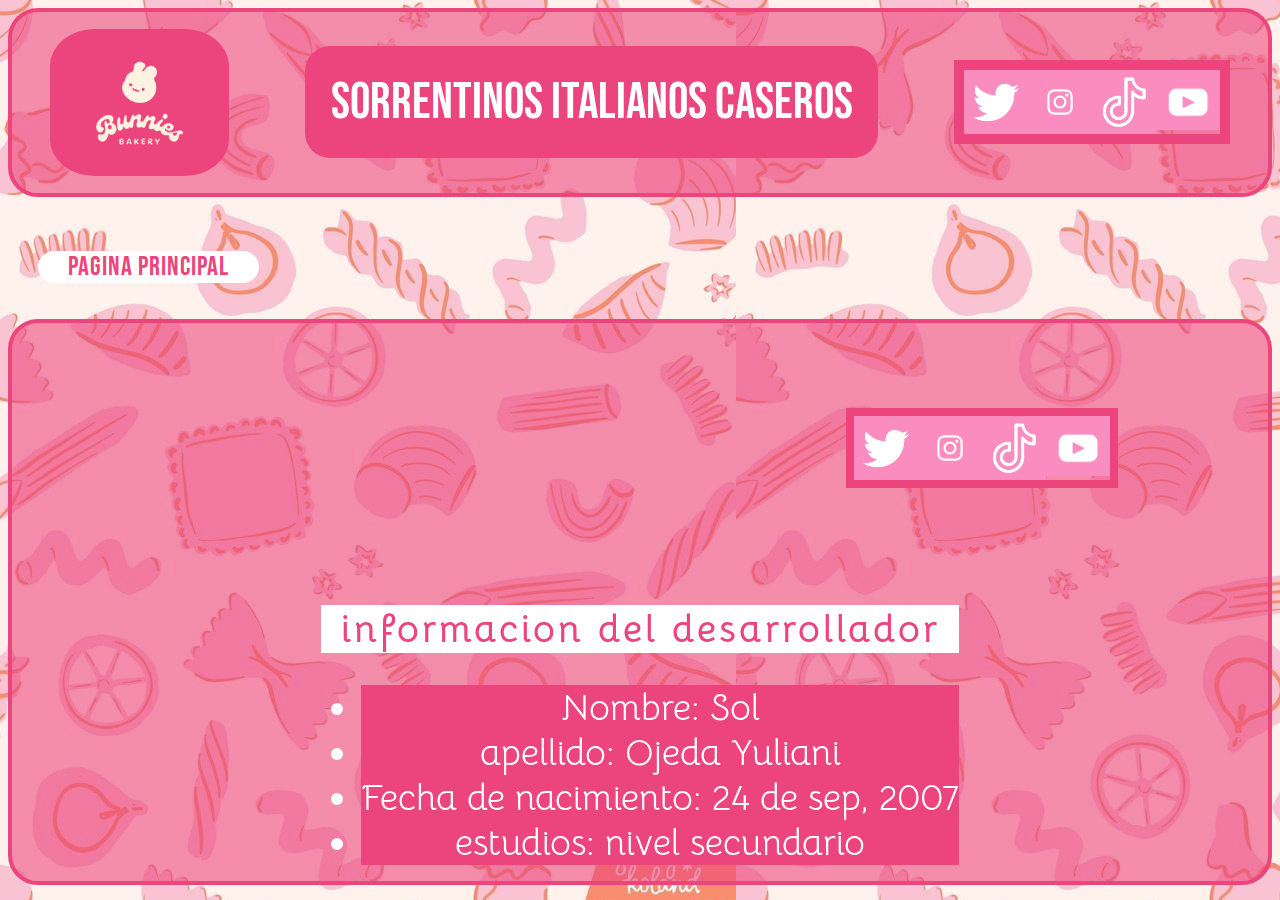
==== contactos.html @ 58f463c6 "Add files via upload" ====
<head>

    <meta charset="utf-8"> 
    <meta name="viewport" content="width=device-width, initial-scale=1.0">
    <link rel="stylesheet" href="./css/estilos.css">
    <title>contactos</title>

</head>

<body>
    <header>
        
        <div><img class="header-logo" src="./imagenes/bunny_logo-removebg-preview.png" alt="logo"></div>
        <div><h1>sorrentinos italianos caseros</h1></div>  
        
        <div class="header-box3">
            <a href="https://x.com/home" target="_blank"><img class="logos" src="./imagenes/twitter_pink_logo-removebg-preview.png" alt="twitter"></a>
            <a href="https://www.instagram.com/so0lange/" target="_blank"><img class="logos" src="./imagenes/instagram_pink_logo-removebg-preview.png" alt="instagram"></a>  
            <a href="https://www.tiktok.com/es/" target="_blank"><img class="logos" src="./imagenes/pink_tiktok-removebg-preview.png" alt="tiktok"></a>
            <a href="https://www.youtube.com/" target="_blank"><img class="logos" src="./imagenes/Free_Pink_YouTube_Icon-removebg-preview.png" alt="YouTube"></a>
       </div>
       
</header>
 <br><br><br>
 <a class="home" href="index.html">pagina principal</a>
 <br><br><br>
<footer>

    <div class="caja-footer1">
        <iframe src="https://www.google.com/maps/embed?pb=!1m18!1m12!1m3!1d26287.45197450244!2d-58.70715589999999!3d-34.55528979999999!2m3!1f0!2f0!3f0!3m2!1i1024!2i768!4f13.1!3m3!1m2!1s0x95bcbda6990007db%3A0x600454389e2a89ad!2sMu%C3%B1iz%2C%20Provincia%20de%20Buenos%20Aires!5e0!3m2!1ses-419!2sar!4v1729021701455!5m2!1ses-419!2sar" width="350" height="250" style="border:0;" allowfullscreen="" loading="lazy" referrerpolicy="no-referrer-when-downgrade"></iframe>
    </div>
    <br>
    <div class="caja-footer2">
        <a href="https://x.com/home" target="_blank"><img class="logos" src="./imagenes/twitter_pink_logo-removebg-preview.png" alt="twitter"></a>
        <a href="https://www.instagram.com/so0lange/" target="_blank"><img class="logos" src="./imagenes/instagram_pink_logo-removebg-preview.png" alt="instagram"></a>  
        <a href="https://www.tiktok.com/es/" target="_blank"><img class="logos" src="./imagenes/pink_tiktok-removebg-preview.png" alt="tiktok"></a>
        <a href="https://www.youtube.com/" target="_blank"><img class="logos" src="./imagenes/Free_Pink_YouTube_Icon-removebg-preview.png" alt="YouTube"></a>
    </div>

    <div class="caja-footer3">
        <h2>informacion del desarrollador</h2>
        <ul>
            <li>Nombre: Sol</li>
            <li>apellido: Ojeda Yuliani</li>
            <li>Fecha de nacimiento: 24 de sep, 2007</li>
            <li>estudios: nivel secundario</li>
        </ul>
    </div>     
</footer>
</body>
---- css/estilos.css ----
@import url('https://fonts.googleapis.com/css2?family=Bebas+Neue&family=Bellota&display=swap');
@import url('https://fonts.googleapis.com/css2?family=Bellota:wght@300;400&display=swap');

body{background-color: #ec447c;
     color: #ffffff ;
    background-image: url(../imagenes/Pasta\ Pattern.jfif);
    background-attachment: fixed;
    background-repeat: repeat;
    background-size: auto;}

.verde{background-color: #fa8cbf;}

h1{ font-size: 4vw;
    background-color: #ec447c; padding: 2vw;
    border-radius: 25px;
    color: #ffffff; 
    text-align: center;
    font-family: "Bebas Neue", sans-serif;
    font-weight: 400;
    font-style: normal;}

h2{  font-size: 3vw; 
    background-color: #ffffff;
    color: rgb(236, 68, 124);
    text-decoration: none;
    font-family: "Bellota", system-ui;
    font-weight: 700;
    font-style: normal;
    text-align: center;
    letter-spacing: 3px;}

img{ width: 30vw;
     display: block; }

iframe{
    display: block;
    margin: auto;
    width: 30vw;}

li{ font-family: "Bellota", system-ui;
    font-weight: 400;
    font-style: normal;
    background-color: #ec447c;
    text-align: center; 
    font-size: 4vh;}

 .logos{
    width: 5vw;
    height: auto;}

.whatsapp{
    position: fixed; bottom: 10px; right: 20px ;
    width: 6vh;
    height: auto;}

.receta{
    font-size: 2.1vw;
    font-family: "Bebas Neue", sans-serif;
    font-weight: 200;
    letter-spacing: 1px;
    color: #ec447c;
    background: #ffffff;
    padding: 0px 30px 0px 30px;
    text-align: center;}
.receta:link{
    text-decoration: none;
}
.receta:hover{
    transform: scale(1.15);
    background-color: #fa8cbf;
    color: #ffffff;}
.receta:active{
    transform: scale(0.95);}

p{  
    font-size: 2vh;
    font-family: "Bebas Neue", sans-serif;
    font-weight: 200;
    color: #ec447c;
    background: #ffffff;
    text-align: center;}

footer{
    background-color: #ec447c95;
    border: 4px solid #ec447c;
    border-radius: 30px;
    text-align: left;
    display: flex;
    flex-wrap: wrap;
    align-items: center;
    justify-content: space-evenly;}
  
.caja-footer2{
    display: flex;
    justify-content: space-between;
    border: 8px solid #ec447c;}

.otras-recetas{
    display: flex;
    flex-wrap: wrap;
    justify-content: space-evenly;
    padding-left: 3vw;
    padding-right: 3vw;}

.header-logo{
    width: 14vw;
    height: auto;
    display: flex;
    align-items: left;
    border-radius: 25%;}

header{
    background-color: #ec447c95;
    border: 4px solid #ec447c;
    border-radius: 30px;
    text-align: left;
    display: flex;
    flex-wrap: wrap;
    align-items: center;
    justify-content: space-around;}

.header-box3 {
    display: flex;
    flex-wrap: wrap;
    border: 10px solid #ec447c;
    ;}

nav{background-color: #ec447c;
    border-radius: 30px;
    padding: 10px 0px 20px 0px;
    margin: 30px;}

section{
    background-color: #ec447c95;
    border: 4px solid #ec447c;
    border-radius: 30px;}

aside{
    display: flex;
    flex-wrap: nowrap;
    margin: 5% 2%;}

.contactos{
    background-color: #ec447c;
    border-radius: 30px;
    padding: 10px 30px 20px 0px;
    margin: 30px;
    font-size: 2.1vw;
    font-family: "Bebas Neue", sans-serif;
    font-weight: 200;
    letter-spacing: 1px;
    color: #ec447c;
    background: #ffffff;
    padding: 0px 30px 0px 30px;
    text-align: center;}
    .contactos:link{
        text-decoration: none;}
    .contactos:hover{
        transform: scale(1.50);
        background-color: #ec447c;
        color: #ffffff;}
    .contactos:active{
        transform: scale(0.95);}

.home {
    background-color: #ec447c;
    border-radius: 30px;
    padding: 10px 30px 20px 0px;
    margin: 30px;
    font-size: 2.1vw;
    font-family: "Bebas Neue", sans-serif;
    font-weight: 200;
    letter-spacing: 1px;
    color: #ec447c;
    background: #ffffff;
    padding: 0px 30px 0px 30px;
    text-align: center;}
    .home:link{
        text-decoration: none;}
    .home:hover{
        transform: scale(1.50);
        background-color: #ec447c;
        color: #ffffff;}
    .home:active{
        transform: scale(0.95);}
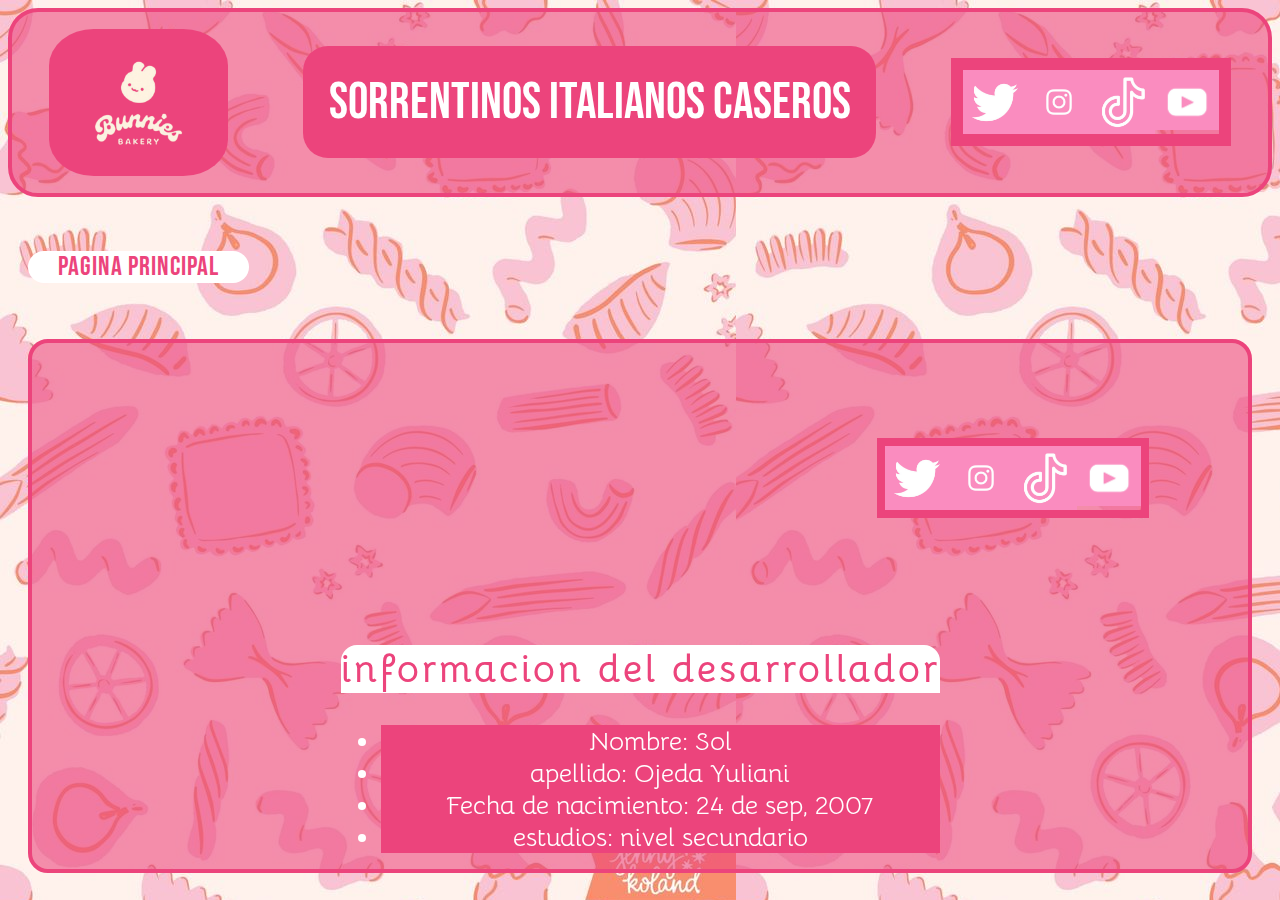
==== commit 664c48a3: "Add files via upload" ====
--- a/contactos.html
+++ b/contactos.html
@@ -1,3 +1,4 @@
+
 <head>
 
     <meta charset="utf-8"> 
@@ -22,7 +23,7 @@
        
 </header>
  <br><br><br>
- <a class="home" href="index.html">pagina principal</a>
+ <a class="contactos" href="index.html">pagina principal</a>
  <br><br><br>
 <footer>
 
--- a/css/estilos.css
+++ b/css/estilos.css
@@ -21,6 +21,7 @@
 
 h2{  font-size: 3vw; 
     background-color: #ffffff;
+    border-radius: 16px 16px 0px 0px;
     color: rgb(236, 68, 124);
     text-decoration: none;
     font-family: "Bellota", system-ui;
@@ -29,24 +30,33 @@
     text-align: center;
     letter-spacing: 3px;}
 
-img{ width: 30vw;
-     display: block; }
+img{ width: 18vw;
+     display: block;
+     margin: auto;
+}
 
 iframe{
     display: block;
     margin: auto;
-    width: 30vw;}
+    border-radius: 25px;
+    padding-bottom: 10px;
+    padding-top: 10px;
+    }
 
-li{ font-family: "Bellota", system-ui;
+li{  font-family: "Bellota", system-ui;
     font-weight: 400;
     font-style: normal;
     background-color: #ec447c;
     text-align: center; 
-    font-size: 4vh;}
+    font-size: 2vw;}
 
  .logos{
     width: 5vw;
     height: auto;}
+.logos:hover{
+    transform: scale(1.10);
+    transition: 0.2s;
+}
 
 .whatsapp{
     position: fixed; bottom: 10px; right: 20px ;
@@ -54,21 +64,22 @@
     height: auto;}
 
 .receta{
-    font-size: 2.1vw;
+    font-size: 2vw;
     font-family: "Bebas Neue", sans-serif;
     font-weight: 200;
     letter-spacing: 1px;
-    color: #ec447c;
+    color: rgb(236, 68, 124);
     background: #ffffff;
-    padding: 0px 30px 0px 30px;
+    border-radius: 30px;
+    padding: 0px 8px 0px 8px;
     text-align: center;}
 .receta:link{
-    text-decoration: none;
-}
+    text-decoration: none;}
 .receta:hover{
     transform: scale(1.15);
-    background-color: #fa8cbf;
-    color: #ffffff;}
+    background-color: #ce396b;
+    color: #ffffff;
+    transition: 0.2s;}
 .receta:active{
     transform: scale(0.95);}
 
@@ -78,22 +89,7 @@
     font-weight: 200;
     color: #ec447c;
     background: #ffffff;
-    text-align: center;}
-
-footer{
-    background-color: #ec447c95;
-    border: 4px solid #ec447c;
-    border-radius: 30px;
-    text-align: left;
-    display: flex;
-    flex-wrap: wrap;
-    align-items: center;
-    justify-content: space-evenly;}
-  
-.caja-footer2{
-    display: flex;
-    justify-content: space-between;
-    border: 8px solid #ec447c;}
+    text-align: center;}  
 
 .otras-recetas{
     display: flex;
@@ -122,29 +118,62 @@
 .header-box3 {
     display: flex;
     flex-wrap: wrap;
-    border: 10px solid #ec447c;
+    border: 1vw solid #ec447c;
     ;}
 
 nav{background-color: #ec447c;
-    border-radius: 30px;
-    padding: 10px 0px 20px 0px;
+    border-radius: 24px;
+    padding: 0px 0px 20px 0px;
     margin: 30px;}
 
 section{
     background-color: #ec447c95;
     border: 4px solid #ec447c;
-    border-radius: 30px;}
+    border-radius: 20px;
+    width: 70%;
+    float: left;
+    margin-left: 2vw;
+    margin-bottom: 2vw;}
 
 aside{
+    background-color: #ec447c95;
+    border: 4px solid #ec447c;
+    border-radius: 20px;
+    height: auto;
+    width: 25%;
+    float: left;
+    margin-left: 10px;}
+
+.sorrentinos{
+    width: 18vw;
+     display: block;
+     margin: auto;
+     border-radius: 25px;
+     padding-top: 10px;
+}
+
+footer{
+    clear: both;
+    background-color: #ec447c95;
+    border: 4px solid #ec447c;
+    border-radius: 20px;
+    margin: 20px;
     display: flex;
-    flex-wrap: nowrap;
-    margin: 5% 2%;}
+    flex-wrap: wrap;
+    align-items: center;
+    justify-content: space-around;
+}
+
+.caja-footer2{
+    display: flex;
+    justify-content: space-between;
+    border: 8px solid #ec447c;}
 
 .contactos{
     background-color: #ec447c;
     border-radius: 30px;
     padding: 10px 30px 20px 0px;
-    margin: 30px;
+    margin: 20px;
     font-size: 2.1vw;
     font-family: "Bebas Neue", sans-serif;
     font-weight: 200;
@@ -156,30 +185,8 @@
     .contactos:link{
         text-decoration: none;}
     .contactos:hover{
-        transform: scale(1.50);
         background-color: #ec447c;
-        color: #ffffff;}
+        color: #ffffff;
+        transition: 0.2s;}
     .contactos:active{
         transform: scale(0.95);}
-
-.home {
-    background-color: #ec447c;
-    border-radius: 30px;
-    padding: 10px 30px 20px 0px;
-    margin: 30px;
-    font-size: 2.1vw;
-    font-family: "Bebas Neue", sans-serif;
-    font-weight: 200;
-    letter-spacing: 1px;
-    color: #ec447c;
-    background: #ffffff;
-    padding: 0px 30px 0px 30px;
-    text-align: center;}
-    .home:link{
-        text-decoration: none;}
-    .home:hover{
-        transform: scale(1.50);
-        background-color: #ec447c;
-        color: #ffffff;}
-    .home:active{
-        transform: scale(0.95);}